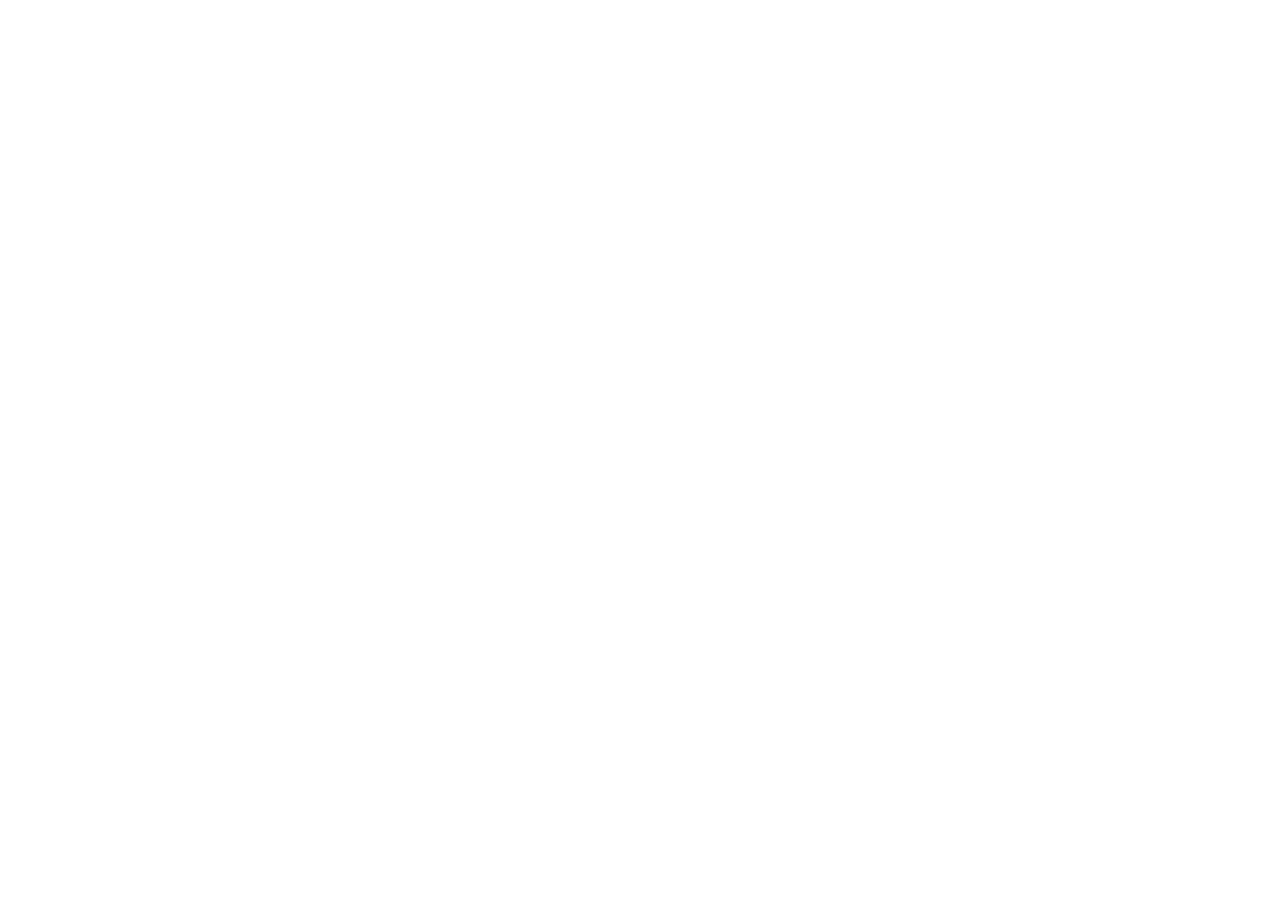
==== messingAround.html @ dc500a22 "Added messing around to explore the joint.js library." ====
<!doctype html>
<html lang="en">
  <head>
    <title>Title</title>
    <!-- Required meta tags -->
    <meta charset="utf-8">
    <meta name="viewport" content="width=device-width, initial-scale=1, shrink-to-fit=no">

    <!-- Bootstrap CSS -->
    <link rel="stylesheet" href="https://stackpath.bootstrapcdn.com/bootstrap/4.1.2/css/bootstrap.min.css" integrity="sha384-Smlep5jCw/wG7hdkwQ/Z5nLIefveQRIY9nfy6xoR1uRYBtpZgI6339F5dgvm/e9B" crossorigin="anonymous">
    <link rel="stylesheet" type="text/css" href="https://cdnjs.cloudflare.com/ajax/libs/jointjs/2.1.0/joint.css" />
  </head>
  <body>

        <div id="myholder"></div>
      
    <!-- Optional JavaScript -->
    <!-- jQuery first, then Popper.js, then Bootstrap JS -->
    <script src="https://code.jquery.com/jquery-3.3.1.slim.min.js" integrity="sha384-q8i/X+965DzO0rT7abK41JStQIAqVgRVzpbzo5smXKp4YfRvH+8abtTE1Pi6jizo" crossorigin="anonymous"></script>
    <script src="https://cdnjs.cloudflare.com/ajax/libs/popper.js/1.14.3/umd/popper.min.js" integrity="sha384-ZMP7rVo3mIykV+2+9J3UJ46jBk0WLaUAdn689aCwoqbBJiSnjAK/l8WvCWPIPm49" crossorigin="anonymous"></script>
    <script src="https://stackpath.bootstrapcdn.com/bootstrap/4.1.2/js/bootstrap.min.js" integrity="sha384-o+RDsa0aLu++PJvFqy8fFScvbHFLtbvScb8AjopnFD+iEQ7wo/CG0xlczd+2O/em" crossorigin="anonymous"></script>
    <script src="https://cdnjs.cloudflare.com/ajax/libs/lodash.js/3.10.1/lodash.js"></script>
    <script src="https://cdnjs.cloudflare.com/ajax/libs/backbone.js/1.3.3/backbone.js"></script>
    <script src="https://cdnjs.cloudflare.com/ajax/libs/jointjs/2.1.0/joint.js"></script>
  </body>
</html>
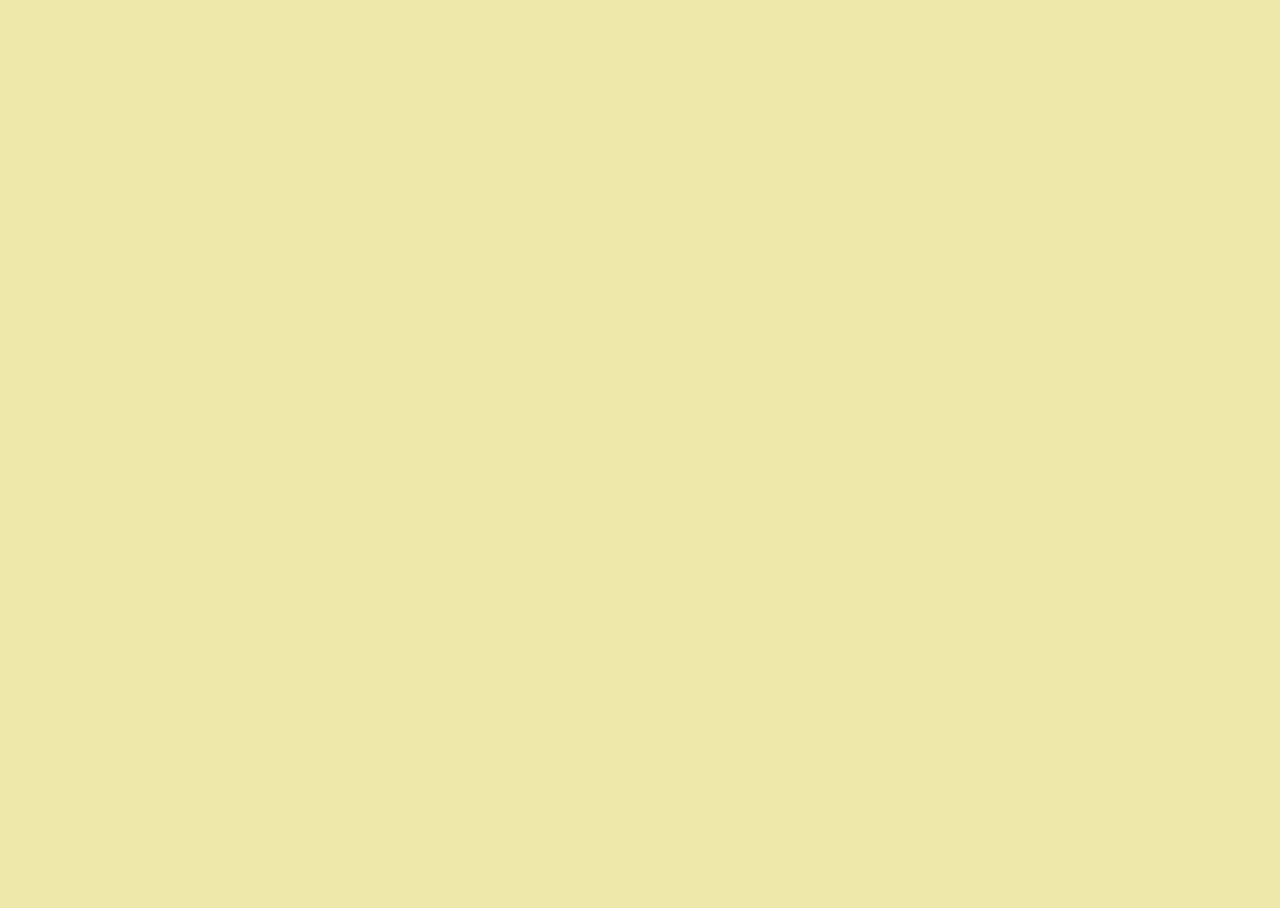
==== commit fe36ca9e: "Pulling files." ====
--- a/messingAround.html
+++ b/messingAround.html
@@ -9,6 +9,7 @@
     <!-- Bootstrap CSS -->
     <link rel="stylesheet" href="https://stackpath.bootstrapcdn.com/bootstrap/4.1.2/css/bootstrap.min.css" integrity="sha384-Smlep5jCw/wG7hdkwQ/Z5nLIefveQRIY9nfy6xoR1uRYBtpZgI6339F5dgvm/e9B" crossorigin="anonymous">
     <link rel="stylesheet" type="text/css" href="https://cdnjs.cloudflare.com/ajax/libs/jointjs/2.1.0/joint.css" />
+    <link rel="stylesheet" href="assets/css/style.css">
   </head>
   <body>
 
@@ -22,5 +23,7 @@
     <script src="https://cdnjs.cloudflare.com/ajax/libs/lodash.js/3.10.1/lodash.js"></script>
     <script src="https://cdnjs.cloudflare.com/ajax/libs/backbone.js/1.3.3/backbone.js"></script>
     <script src="https://cdnjs.cloudflare.com/ajax/libs/jointjs/2.1.0/joint.js"></script>
+    <script src="assets/javascript/graph.js"></script>
+    <script src="assets/javascript/messingAround.js"></script>
   </body>
 </html>--- a/assets/css/style.css
+++ b/assets/css/style.css
@@ -0,0 +1,37 @@
+html, body {
+    height: 100%;
+/*     background-image: url("../images/trianglify.svg") */
+    background-color: palegoldenrod;
+}
+
+* {
+    /* font-family: 'Raleway', sans-serif; */
+    /* font-family: 'Poppins', sans-serif; */
+    font-family: 'Quicksand', sans-serif;
+    /* font-family: 'Comfortaa', cursive; */
+    /* font-family: 'ABeeZee', sans-serif; */
+    /* font-family: 'Poiret One', cursive; */
+}
+
+header, footer {
+    text-align: center;
+    background-color: #ffffff44;
+}
+
+footer {
+    position: sticky;
+    top: 100%;
+}
+
+#display {
+    border: 1px solid red;
+}
+
+.modalPic {
+    height: 150px;
+    width: auto;    
+}
+
+#v-11 {
+    border-radius: 10px;
+}